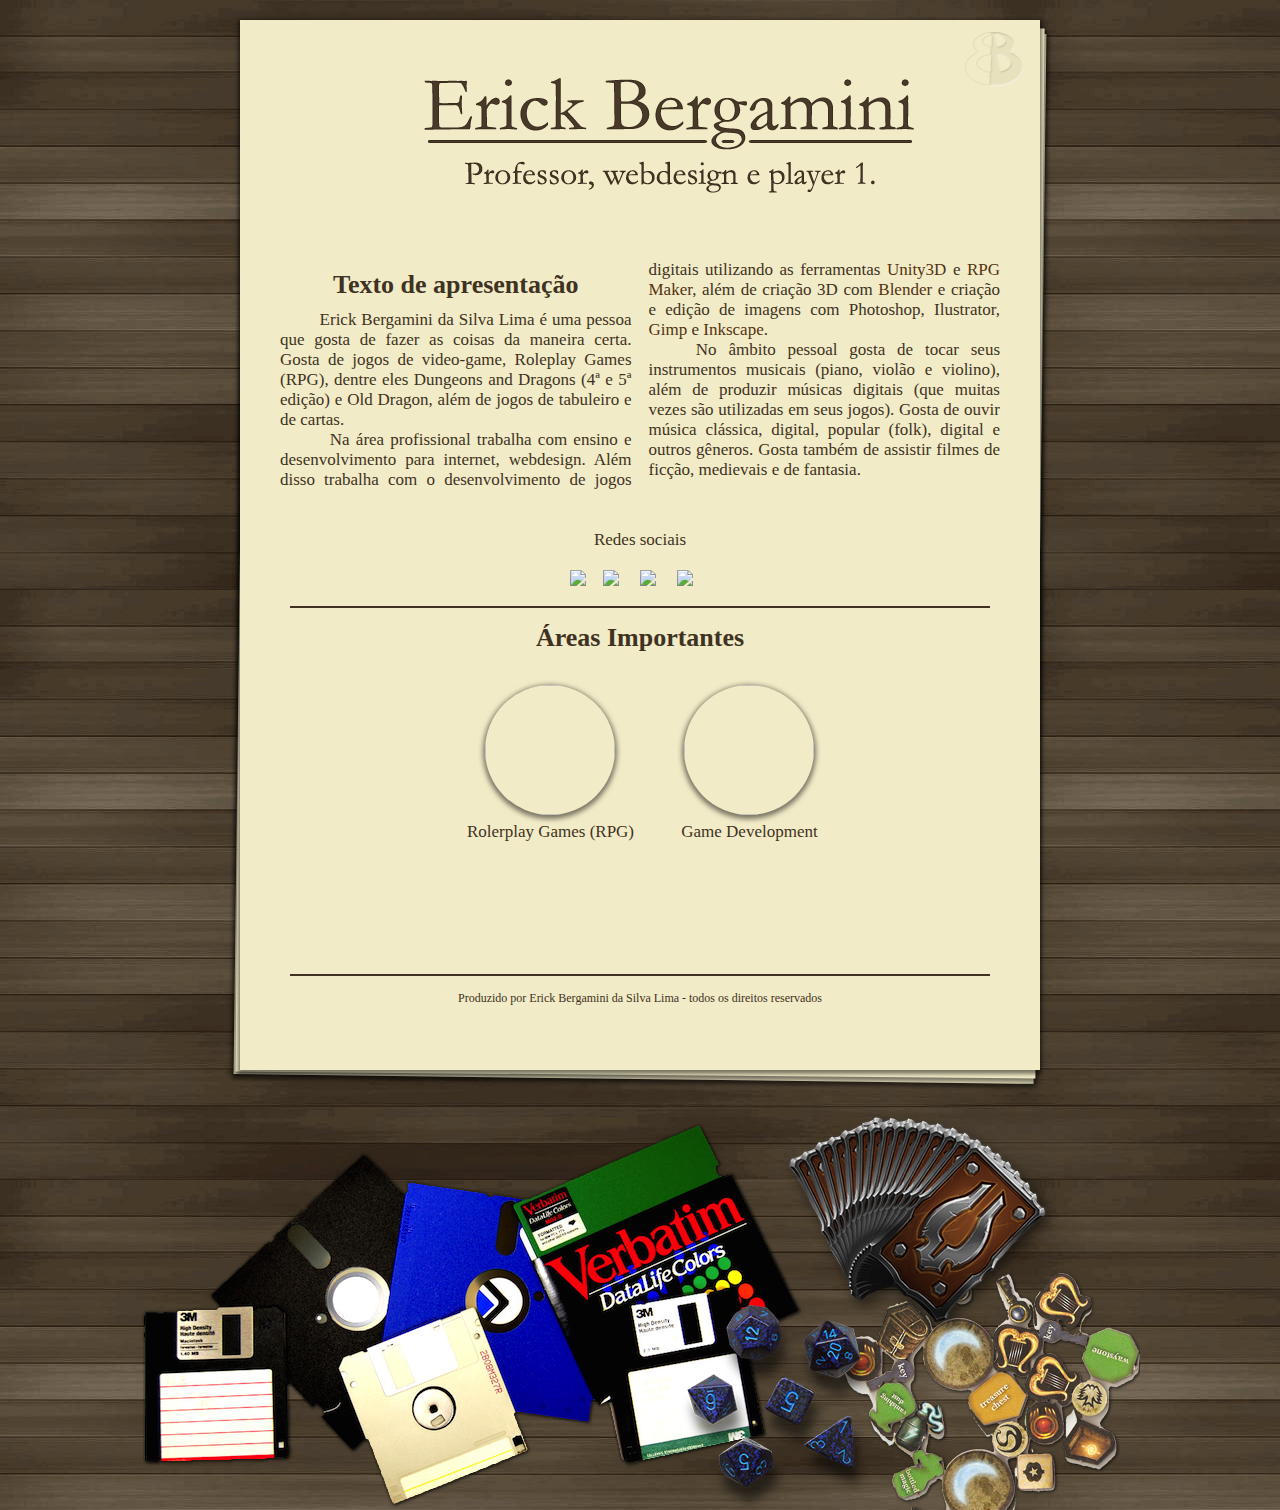
==== games.html @ 68d802ae "a" ====
<!DOCTYPE html>
<html lang="pt-br">
  <head>
    <meta charset="utf-8">
    <title>Games</title>
    <link rel="stylesheet" href="style.css" media="screen" title="no title" charset="utf-8">

  </head>
  <body>
      <div class="principal" id="pagina">
          
        <div class="conteudo" id="inicio">
            
        </div>
        <div class="conteudo" id="meio1">

        <h2> Texto de apresentação</h2>
<p>&nbsp; &nbsp; &nbsp; &nbsp; Erick Bergamini da Silva Lima é uma pessoa que gosta de fazer as coisas da maneira certa. Gosta de jogos de video-game, Roleplay Games (RPG), dentre eles Dungeons and Dragons (4ª e 5ª edição) e Old Dragon, além de jogos de tabuleiro e de cartas. </p>

<p>&nbsp; &nbsp; &nbsp; &nbsp; Na área profissional trabalha com ensino e desenvolvimento para internet, webdesign. Além disso trabalha com o desenvolvimento de jogos digitais utilizando as ferramentas <a href="https://unity3d.com/pt/">Unity3D</a> e <a href="http://www.rpgmakerweb.com/">RPG Maker</a>, além de criação 3D com <a href="https://www.blender.org/">Blender</a> e criação e edição de imagens com Photoshop, Ilustrator, <a href="https://www.gimp.org/">Gimp</a> e <a href="https://inkscape.org/pt/">Inkscape</a>. </p>

<p>&nbsp; &nbsp; No âmbito pessoal gosta de tocar seus instrumentos musicais (piano, violão e violino), além de produzir músicas digitais (que muitas vezes são utilizadas em seus jogos). Gosta de ouvir música clássica, digital, popular (folk), digital e outros gêneros. Gosta também de assistir filmes de ficção, medievais e de fantasia.</p>
            
        </div>
          <p style="text-align: center;">
              Redes sociais <br><br>
              <a href="https://www.facebook.com/erick.bergamini"><img src="img/face.png"</a>&nbsp; &nbsp;
              <a href="https://plus.google.com/"> <img src="img/gplus.png"> </a>&nbsp; &nbsp;
              <a href="https://github.com/erick-bergamini/"> <img src="img/git.png"> </a>&nbsp; &nbsp;
              <a href="https://www.instagram.com/erick_bergamini/"> <img src="img/insta.png"> </a>&nbsp; &nbsp;
          </p>
        <hr/>
                    
        <div class="conteudo" id="meio2">
            <h2>Áreas Importantes</h2>
            <br>
            <table>
                <tr>
                    <td><a href="#"><img src="img/rpg_bottom.png" class="redondo"></a></td>
                    <td><a href="#"><img src="img/gamedev.png" class="redondo"></a></td>
                </tr>
                <tr>
                    <td>Rolerplay Games (RPG)</td>
                    <td>Game Development</td>
                </tr>
            </table>
        </div>
        <div class="conteudo" id="fim">
            <hr>
            <p>Produzido por Erick Bergamini da Silva Lima - todos os direitos reservados</p>
        </div>
      </div>
      <div class="principal" id="backpage1"></div>
      <div class="principal" id="backpage2"></div>

      <div id="rodape">
        
      </div>
  </body>
</html>
---- style.css ----
*{
  margin:0;
  padding: 0;
  border: 0;
}
body{
  background-color: #ddd;
  background-image: url(darkwood.jpg);
  color: #403222;
    font-family: serif;
    font-size: 17px;
}

h1{
  padding: 4px;
  text-align: center;
  color:#403222;
  font-family: sans-serif;
    font-weight: lighter;
  font-size: 30px;
}

h2{
  font-family: serif;
    font-weight: bold;
  color: #403222;
  font-size: 26px;
  text-align: center;
    margin: 10px;
}

a{
  text-decoration: none;
    color: #523311;
}
hr{
    margin: auto;
    margin-top: 15px;
    margin-bottom: 15px;
    width: 700px;
    height: 2px;
    background-color: #403222;
}

#topspace{
    width: 100%;
    height: 30px;
}

div.principal{
    margin: auto;
    background-color: #f2ebc7;
    width: 800px;
    height: 1050px;
    box-shadow: 0px 2px 4px 2px rgba(0,0,0,0.5);
    margin-bottom: 40px;
    margin-top: 20px;
}

img.redondo{
    margin: auto;
    border-radius: 100%;
    width:130px;
    height:130px;
    box-shadow: 0px 2px 5px 2px rgba(0,0,0,0.5);
}

#dados{
    float: left;
    display: block;
    
        
}

#rodape{
    background-image: url(rodape.png);
    background-repeat: no-repeat;
    background-position: center;
    width: 100%;
    height: 400px;
    margin-top: 0px;
}
#eu{
    margin-top: -20px;
    -ms-transform: rotate(2deg); /* IE 9 */
    -webkit-transform: rotate(2deg); /* Safari */
    transform: rotate(2deg);
    margin-left: -150px;
    display: inline;
}

 #pagina{
     position:relative;
     left:0;
     right:0;
     top: 0;
     margin-left:auto;
     margin-right:auto;
     z-index: 10;
}
#backpage1{
     position:absolute;
     left:0;
     right:0;
     top: 5px;
     margin-left:auto;
     margin-right:auto;
     z-index: 1;
    -ms-transform: rotate(0.5deg); /* IE 9 */
    -webkit-transform: rotate(0.5deg); /* Safari */
    transform: rotate(0.5deg);
}
#backpage2{
     position:absolute;
     left:0;
     right:0;
     top: 9px;
     margin-left:auto;
     margin-right:auto;
     z-index: 0;
    -ms-transform: rotate(0.7deg); /* IE 9 */
    -webkit-transform: rotate(0.7deg); /* Safari */
    transform: rotate(0.7deg);
}
/*conteúdo da div principal*/
div.conteudo{
    display: block;
}
#inicio{
    background-image: url(titulo.png);
    background-repeat: no-repeat;
    background-position: center;
    width: 645px;
    height: 200px;
    margin-left: 150px;
}
#meio1{
    width: 720px;
    margin: 40px;
    -webkit-column-count:2; /* Chrome, Safari, Opera */
    -moz-column-count:2;    /* Firefox */
    column-count:2;         /* padrão */
    text-align: justify;
}

#meio2{
    
}
#fim{
    margin-top: 130px;
    text-align: center;
    font-size: 12px;
}


table{
    width: 400px;
    margin: auto;
    align-content: center;
    text-align: center;
}
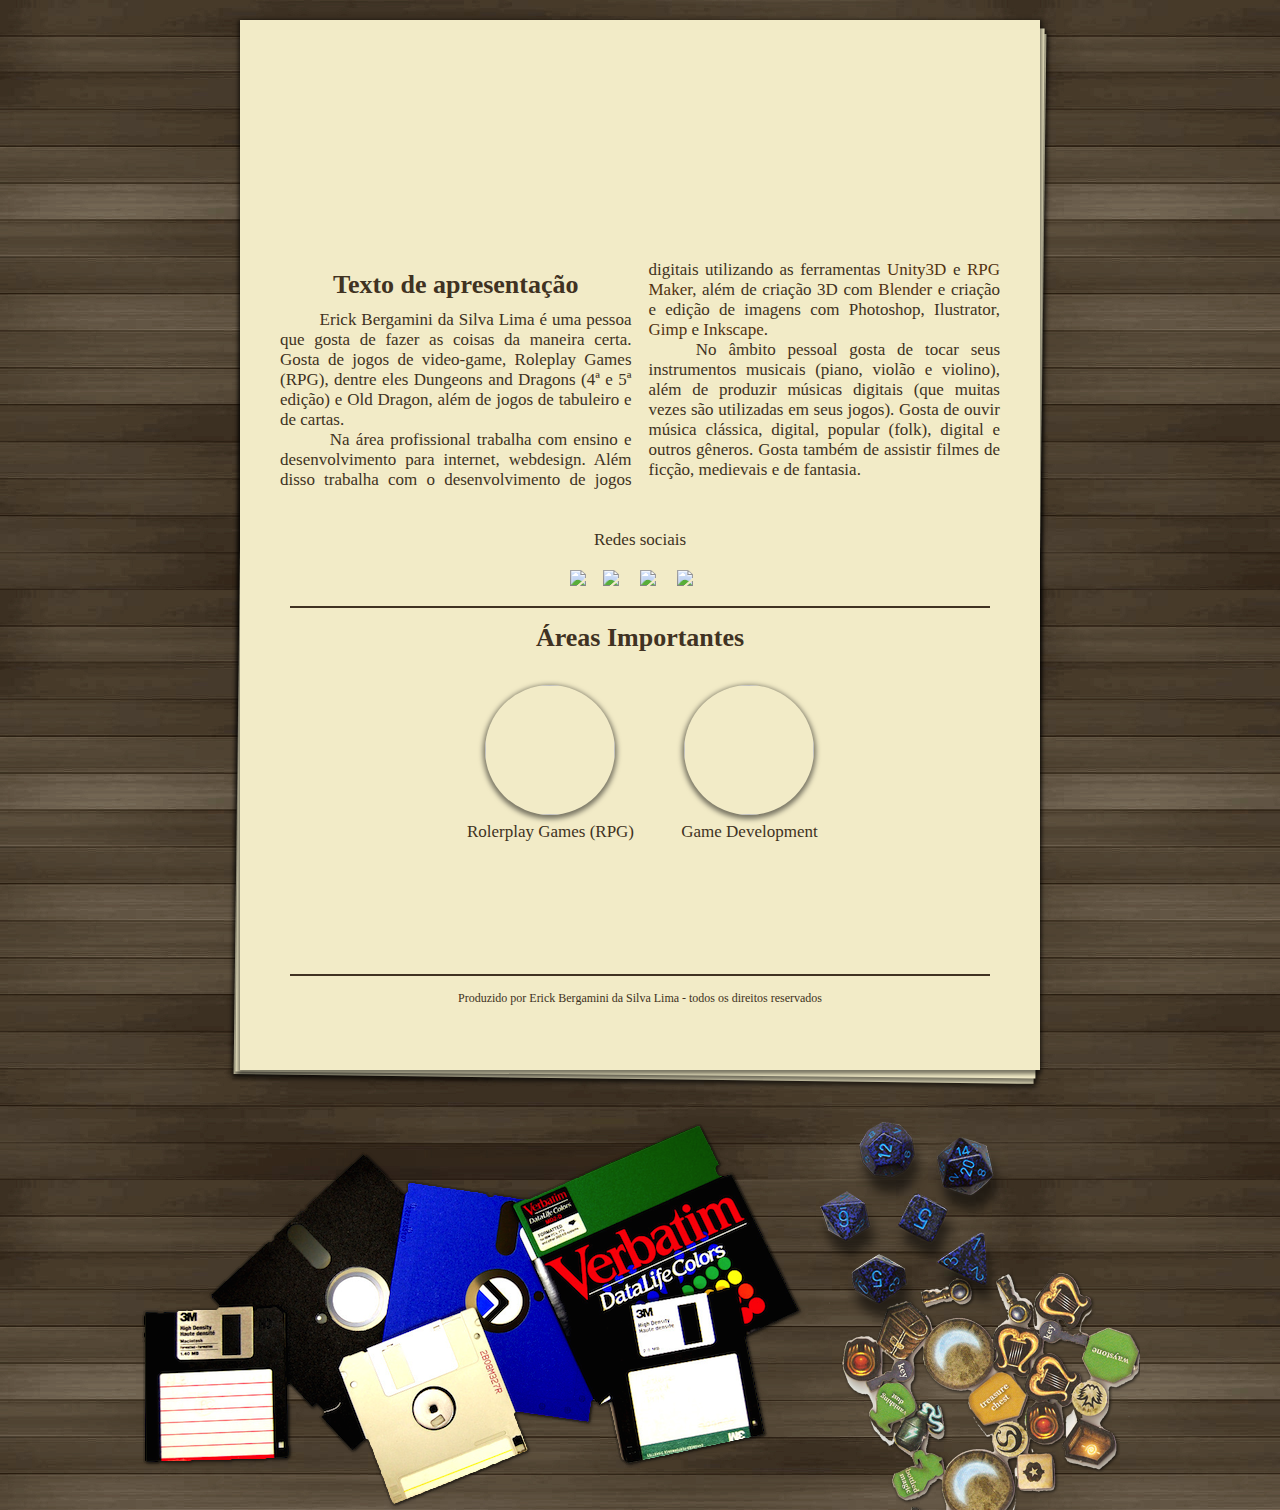
==== commit c960216f: "a" ====
--- a/games.html
+++ b/games.html
@@ -9,7 +9,7 @@
   <body>
       <div class="principal" id="pagina">
           
-        <div class="conteudo" id="inicio">
+        <div class="conteudo" id="inicio2">
             
         </div>
         <div class="conteudo" id="meio1">
--- a/style.css
+++ b/style.css
@@ -126,13 +126,19 @@
 div.conteudo{
     display: block;
 }
-#inicio{
+#inicio1{
     background-image: url(titulo.png);
     background-repeat: no-repeat;
     background-position: center;
     width: 645px;
     height: 200px;
     margin-left: 150px;
+}
+#inicio2{
+
+    width: 800px;
+    height: 200px;
+    text-align: center;
 }
 #meio1{
     width: 720px;
@@ -159,3 +165,42 @@
     align-content: center;
     text-align: center;
 }
+
+
+
+.menu{
+margin: auto;
+list-style:none; 
+border:1px solid #c0c0c0; 
+float:left; 
+}
+
+.menu li{
+position:relative; 
+float:left; 
+border-right:1px solid #c0c0c0; 
+}
+
+.menu li a:hover{
+background:#333; 
+color:#fff; 
+-moz-box-shadow:0 3px 10px 0 #CCC; 
+-webkit-box-shadow:0 3px 10px 0 #ccc; 
+text-shadow:0px 0px 5px #fff; 
+}
+
+.menu li  ul{
+position:absolute; 
+top:25px; 
+left:0;
+background-color:#fff; 
+display:none;
+}	
+
+.menu li:hover ul, .menu li.over ul{display:block;}
+
+.menu li ul li{
+border:1px solid #c0c0c0; 
+display:block; 
+width:150px;
+}
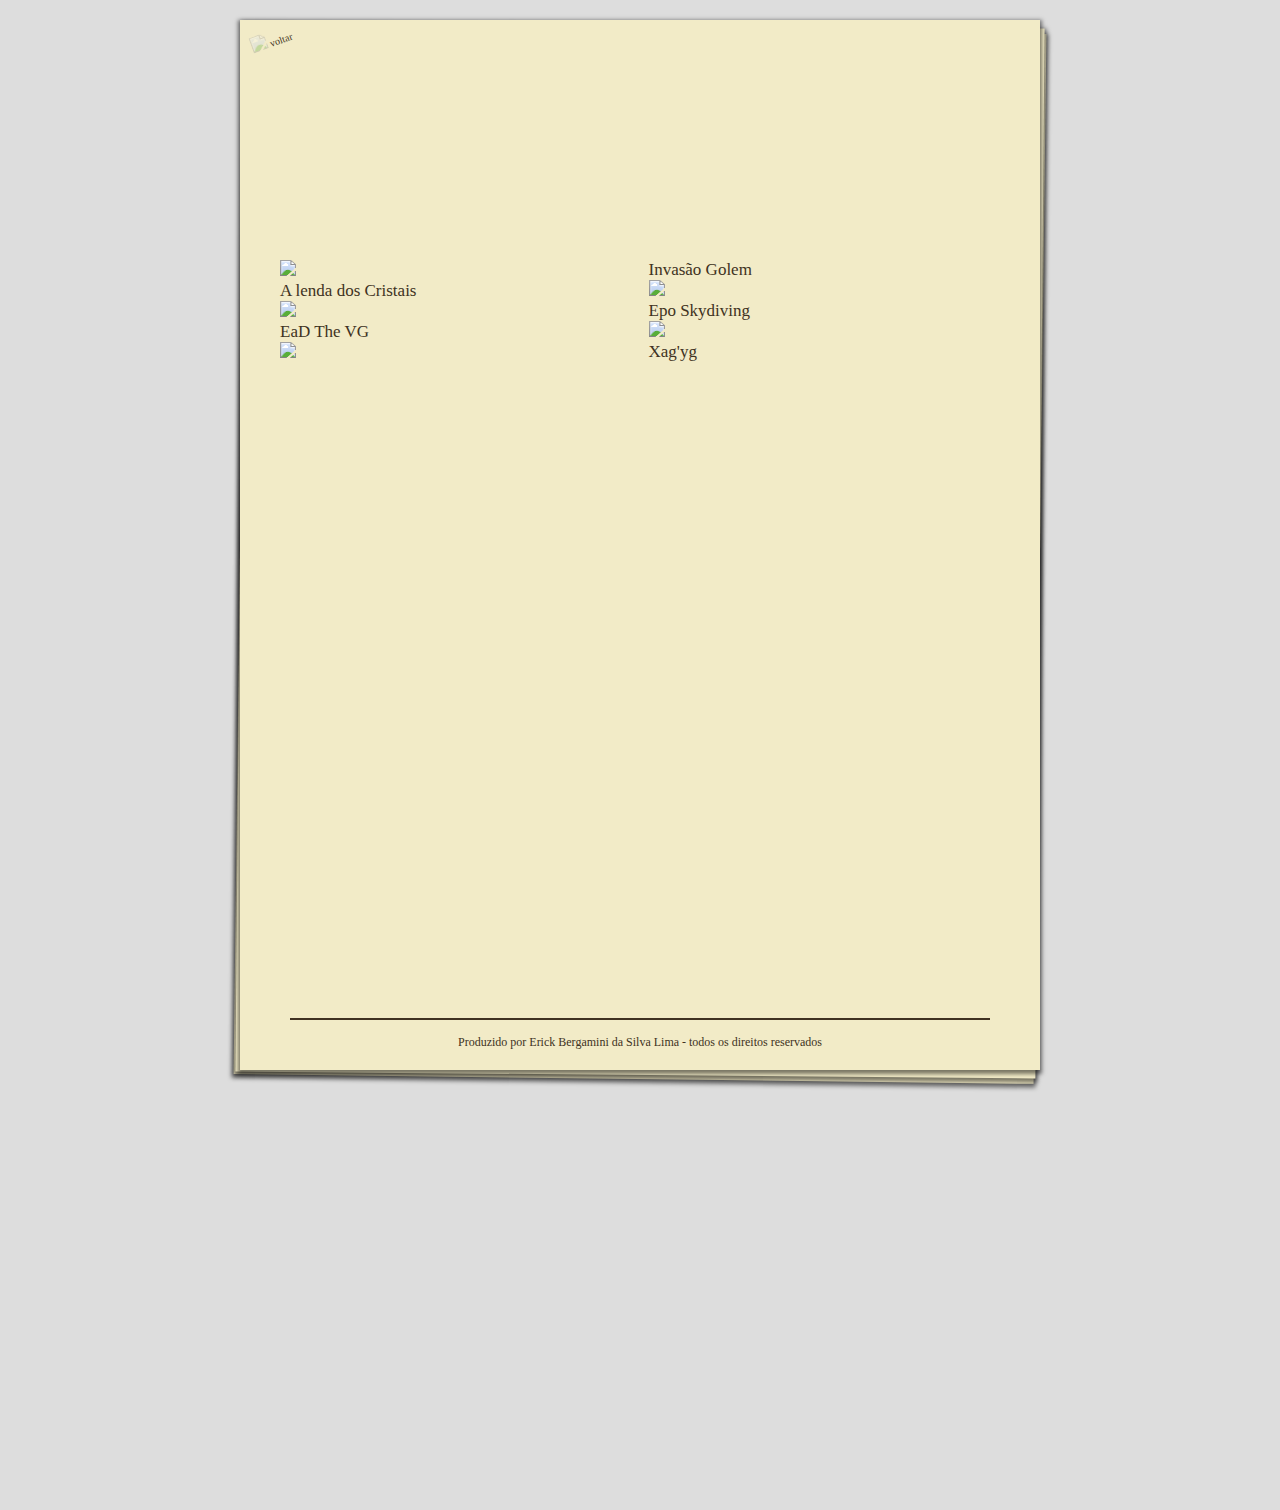
==== commit 52f8135f: "Update games.html" ====
--- a/games.html
+++ b/games.html
@@ -7,51 +7,56 @@
 
   </head>
   <body>
-      <div class="principal" id="pagina">
+      <div class="principal" id="pagina" style="background-image: url(img/gamebkg.png);background-position: center; background-repeat: no-repeat;">
           
         <div class="conteudo" id="inicio2">
-            
+               <div id="backhand"> <a href="index.html"><img src="img/back.png" style="opacity: 0.3;" width="30px; height: 30px;"> </a>voltar</div>
         </div>
         <div class="conteudo" id="meio1">
 
-        <h2> Texto de apresentação</h2>
-<p>&nbsp; &nbsp; &nbsp; &nbsp; Erick Bergamini da Silva Lima é uma pessoa que gosta de fazer as coisas da maneira certa. Gosta de jogos de video-game, Roleplay Games (RPG), dentre eles Dungeons and Dragons (4ª e 5ª edição) e Old Dragon, além de jogos de tabuleiro e de cartas. </p>
+        <div id="content">
+        <div id="cabecalho"></div>
+        <div id="jogos">
+            <div class="linha">
+                <div class="capa">
+                    <a href="https://erick-bergamini.github.io/cristal/"><img class="img-capa" src="emb/cristais.png"></a>
+                    <div class="subtexto">A lenda dos Cristais</div>
+                </div>
+                <div class="capa">
+                    <a href="https://ead.ifrn.edu.br/games/eadV1/"><img class="img-capa" src="emb/ead.png"></a>
+                    <div class="subtexto">EaD The VG</div>
+                </div>
+                <div class="capa">
+                    <a href="https://erick-bergamini.github.io/golem/"><img class="img-capa" src="emb/golem.png"></a>
+                    <div class="subtexto">Invasão Golem</div>
+                </div>
+                <div class="capa">
+                    <a href="https://erick-bergamini.github.io/eposkydiving/"><img class="img-capa" src="emb/epo.png"></a>
+                    <div class="subtexto">Epo Skydiving</div>
+                </div>
+            </div>
+            <div class="linha">
+                <div class="capa">
+                    <a href="https://erick-bergamini.github.io/Xagyg/"><img class="img-capa" src="emb/xagyg.png"></a>
+                    <div class="subtexto">Xag'yg</div>
+                </div>
+            </div>
+        </div>
+    </div>
 
-<p>&nbsp; &nbsp; &nbsp; &nbsp; Na área profissional trabalha com ensino e desenvolvimento para internet, webdesign. Além disso trabalha com o desenvolvimento de jogos digitais utilizando as ferramentas <a href="https://unity3d.com/pt/">Unity3D</a> e <a href="http://www.rpgmakerweb.com/">RPG Maker</a>, além de criação 3D com <a href="https://www.blender.org/">Blender</a> e criação e edição de imagens com Photoshop, Ilustrator, <a href="https://www.gimp.org/">Gimp</a> e <a href="https://inkscape.org/pt/">Inkscape</a>. </p>
-
-<p>&nbsp; &nbsp; No âmbito pessoal gosta de tocar seus instrumentos musicais (piano, violão e violino), além de produzir músicas digitais (que muitas vezes são utilizadas em seus jogos). Gosta de ouvir música clássica, digital, popular (folk), digital e outros gêneros. Gosta também de assistir filmes de ficção, medievais e de fantasia.</p>
-            
         </div>
-          <p style="text-align: center;">
-              Redes sociais <br><br>
-              <a href="https://www.facebook.com/erick.bergamini"><img src="img/face.png"</a>&nbsp; &nbsp;
-              <a href="https://plus.google.com/"> <img src="img/gplus.png"> </a>&nbsp; &nbsp;
-              <a href="https://github.com/erick-bergamini/"> <img src="img/git.png"> </a>&nbsp; &nbsp;
-              <a href="https://www.instagram.com/erick_bergamini/"> <img src="img/insta.png"> </a>&nbsp; &nbsp;
-          </p>
-        <hr/>
+          
                     
         <div class="conteudo" id="meio2">
-            <h2>Áreas Importantes</h2>
-            <br>
-            <table>
-                <tr>
-                    <td><a href="#"><img src="img/rpg_bottom.png" class="redondo"></a></td>
-                    <td><a href="#"><img src="img/gamedev.png" class="redondo"></a></td>
-                </tr>
-                <tr>
-                    <td>Rolerplay Games (RPG)</td>
-                    <td>Game Development</td>
-                </tr>
-            </table>
+
         </div>
         <div class="conteudo" id="fim">
             <hr>
             <p>Produzido por Erick Bergamini da Silva Lima - todos os direitos reservados</p>
         </div>
       </div>
+      <div class="principal" id="backpage2"><a class="conteudo" id="rpg-fim" href="rpg.html"></a></div>
       <div class="principal" id="backpage1"></div>
-      <div class="principal" id="backpage2"></div>
 
       <div id="rodape">
         
--- a/style.css
+++ b/style.css
@@ -5,7 +5,7 @@
 }
 body{
   background-color: #ddd;
-  background-image: url(darkwood.jpg);
+  background-image: url(img/darkwood.png);
   color: #403222;
     font-family: serif;
     font-size: 17px;
@@ -31,7 +31,7 @@
 
 a{
   text-decoration: none;
-    color: #523311;
+    color: #722515;
 }
 hr{
     margin: auto;
@@ -68,12 +68,12 @@
 #dados{
     float: left;
     display: block;
-    
-        
+
+
 }
 
 #rodape{
-    background-image: url(rodape.png);
+    background-image: url(img/rodape.png);
     background-repeat: no-repeat;
     background-position: center;
     width: 100%;
@@ -126,6 +126,9 @@
 div.conteudo{
     display: block;
 }
+a.conteudo{
+    display: block;
+}
 #inicio1{
     background-image: url(titulo.png);
     background-repeat: no-repeat;
@@ -150,15 +153,27 @@
 }
 
 #meio2{
-    
+
 }
 #fim{
-    margin-top: 130px;
     text-align: center;
     font-size: 12px;
-}
-
-
+    position: absolute;
+    bottom: 20px;
+    width: 800px;
+}
+
+#rpg-fim{
+    height: 300px; 
+    text-align: center;
+    font-size: 12px;
+    width: 800px;
+    position: absolute;
+    bottom: 0;
+    display: table-cell;
+    vertical-align:bottom; 
+    background-image: url(img/rpg-foot.png);
+}
 table{
     width: 400px;
     margin: auto;
@@ -167,40 +182,48 @@
 }
 
 
+nav{
+    margin: auto;
+    height:30px; 
+    width: 700px;
+    text-align: center;
+    padding-top: 5px;
+/*  background-color: rgba(90,163,172, 0.5);*/
+    border-bottom: 2px solid #403222;
+}
 
 .menu{
-margin: auto;
-list-style:none; 
-border:1px solid #c0c0c0; 
-float:left; 
-}
-
+    margin: auto;
+    list-style:none; 
+    border:none;  
+    
+}
+
+.menu ul{
+    float: left;
+        
+
+}
 .menu li{
-position:relative; 
-float:left; 
-border-right:1px solid #c0c0c0; 
-}
-
+    display: inline;
+    font-size: 20px;
+    margin-left: 40px;
+    margin-right: 40px;
+    font-weight: bold;
+    
+}
 .menu li a:hover{
-background:#333; 
-color:#fff; 
--moz-box-shadow:0 3px 10px 0 #CCC; 
--webkit-box-shadow:0 3px 10px 0 #ccc; 
-text-shadow:0px 0px 5px #fff; 
-}
-
-.menu li  ul{
-position:absolute; 
-top:25px; 
-left:0;
-background-color:#fff; 
-display:none;
-}	
-
-.menu li:hover ul, .menu li.over ul{display:block;}
-
-.menu li ul li{
-border:1px solid #c0c0c0; 
-display:block; 
-width:150px;
-}
+    color:  #a5270e;
+}
+
+#backhand{
+    float: left;
+    width: 50px;
+    height: 40px;
+    position: absolute;
+    margin: 10px;
+    -ms-transform: rotate(0.5deg); /* IE 9 */
+    -webkit-transform: rotate(0.5deg); /* Safari */
+    transform: rotate(-20deg);
+    font-size: 10px;
+}
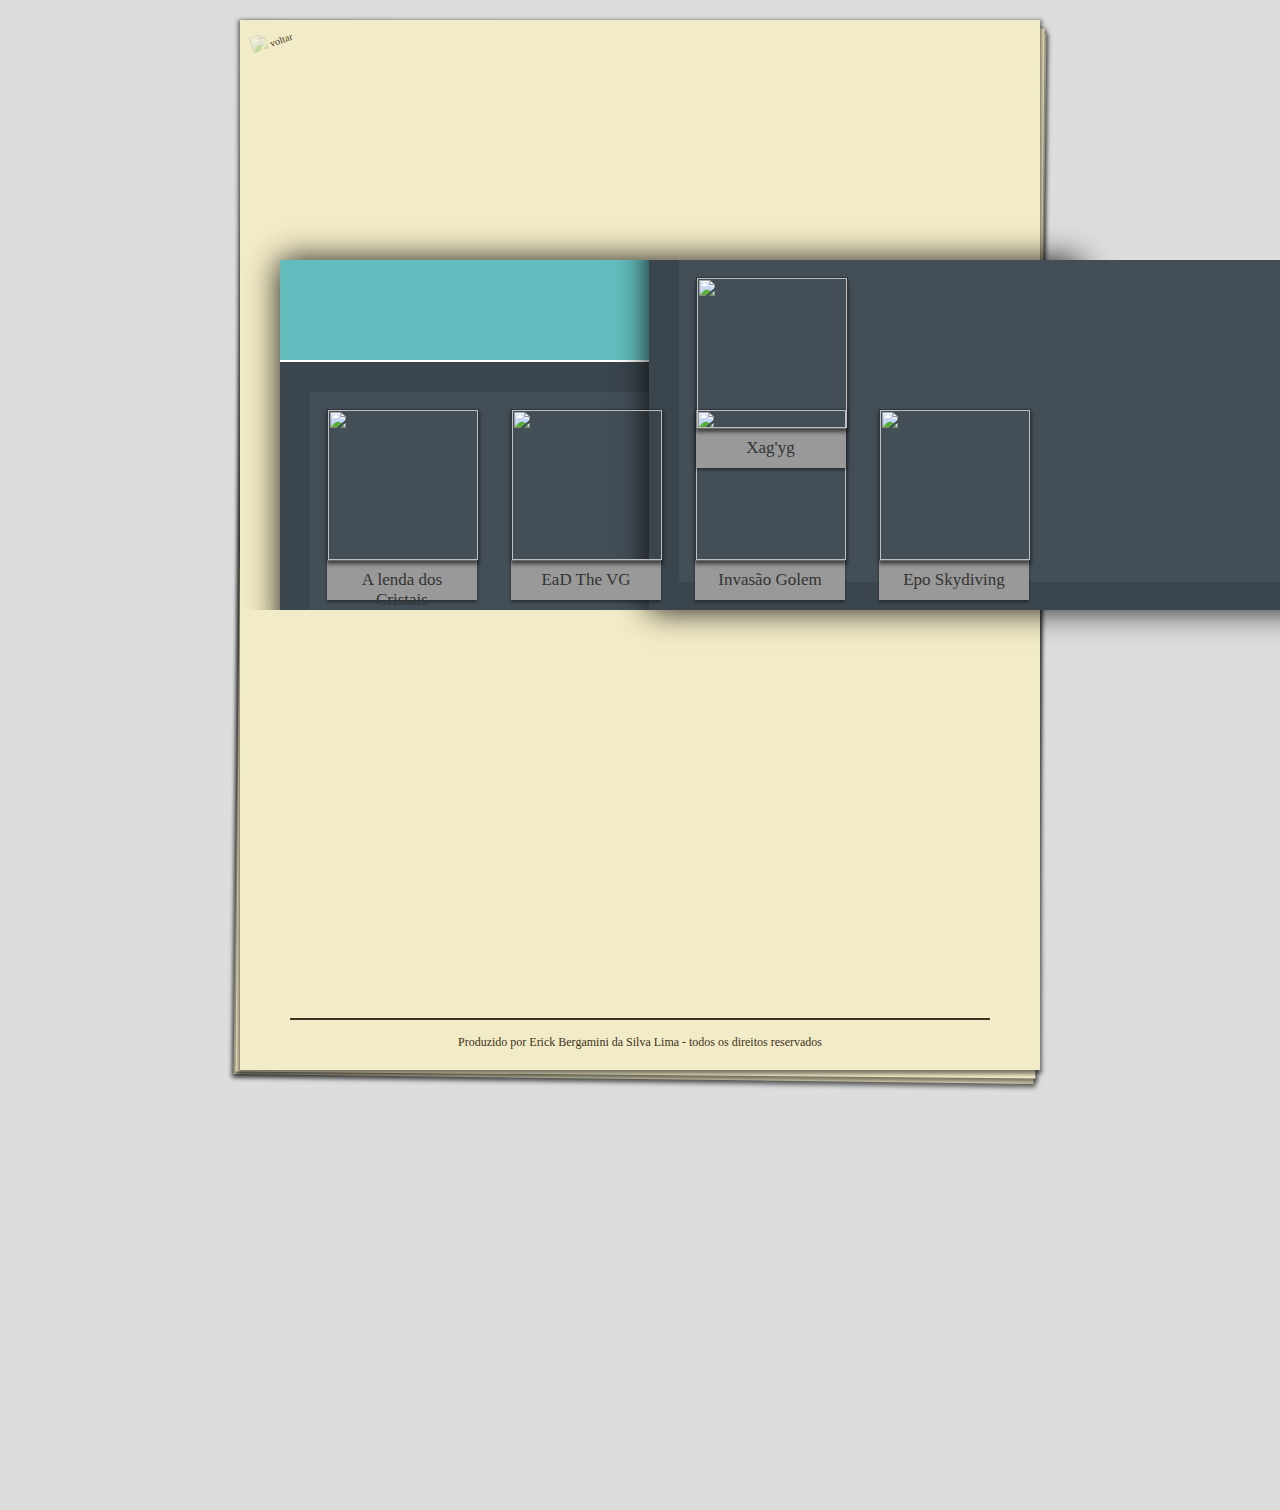
==== commit b6a8a5da: "Update games.html" ====
--- a/games.html
+++ b/games.html
@@ -5,6 +5,62 @@
     <title>Games</title>
     <link rel="stylesheet" href="style.css" media="screen" title="no title" charset="utf-8">
 
+        <style>
+
+
+        #content {
+            background-color: rgb(59, 69, 77);
+            width: 800px;
+            height: 700px;
+            margin: auto;
+            box-shadow: 0px 0px 30px rgba(0, 0, 0, 0.9);
+        }
+
+        #cabecalho {
+            height: 100px;
+            background-color: #63bdbe;
+            background-image: url(emb/title.png);
+            border-bottom: solid 2px #fff;
+        }
+
+        #jogos {
+            margin: 30px;
+            width: 740px;
+            height: 540px;
+            background-color: rgb(67, 78, 87);
+        }
+
+        .capa {
+            width: 150px;
+            height: 150px;
+            margin: 17px;
+            float: left;
+        }
+
+        .img-capa {
+            width: 150px;
+            height: 150px;
+            box-shadow: 0px 3px 4px rgba(0, 0, 0, 0.6);
+            border: 1px solid rgba(0, 0, 0, 0.3);
+        }
+
+        .subtexto {
+            width: 130px;
+            height: 20px;
+            padding: 10px;
+            margin-top: -5px;
+            background-color: #999;
+            float: left;
+            box-shadow: 0px 2px 3px rgba(0, 0, 0, 0.4);
+            color: #333;
+            text-align: center;
+        }
+        .linha{
+            width: 100%;
+            height: 208px;
+        }
+    </style>
+    
   </head>
   <body>
       <div class="principal" id="pagina" style="background-image: url(img/gamebkg.png);background-position: center; background-repeat: no-repeat;">
@@ -19,25 +75,25 @@
         <div id="jogos">
             <div class="linha">
                 <div class="capa">
-                    <a href="https://erick-bergamini.github.io/cristal/"><img class="img-capa" src="emb/cristais.png"></a>
+                    <a href="https://erick-bergamini.github.io/cristal/"><img class="img-capa" src="https://raw.githubusercontent.com/erick-bergamini/erick-bergamini.github.io/master/emb/cristais.png"></a>
                     <div class="subtexto">A lenda dos Cristais</div>
                 </div>
                 <div class="capa">
-                    <a href="https://ead.ifrn.edu.br/games/eadV1/"><img class="img-capa" src="emb/ead.png"></a>
+                    <a href="https://ead.ifrn.edu.br/games/eadV1/"><img class="img-capa" src="https://raw.githubusercontent.com/erick-bergamini/erick-bergamini.github.io/master/emb/ead.png"></a>
                     <div class="subtexto">EaD The VG</div>
                 </div>
                 <div class="capa">
-                    <a href="https://erick-bergamini.github.io/golem/"><img class="img-capa" src="emb/golem.png"></a>
+                    <a href="https://erick-bergamini.github.io/golem/"><img class="img-capa" src="https://raw.githubusercontent.com/erick-bergamini/erick-bergamini.github.io/master/emb/golem.png"></a>
                     <div class="subtexto">Invasão Golem</div>
                 </div>
                 <div class="capa">
-                    <a href="https://erick-bergamini.github.io/eposkydiving/"><img class="img-capa" src="emb/epo.png"></a>
+                    <a href="https://erick-bergamini.github.io/eposkydiving/"><img class="img-capa" src="https://raw.githubusercontent.com/erick-bergamini/erick-bergamini.github.io/master/emb/epo.png"></a>
                     <div class="subtexto">Epo Skydiving</div>
                 </div>
             </div>
             <div class="linha">
                 <div class="capa">
-                    <a href="https://erick-bergamini.github.io/Xagyg/"><img class="img-capa" src="emb/xagyg.png"></a>
+                    <a href="https://erick-bergamini.github.io/Xagyg/"><img class="img-capa" src="https://raw.githubusercontent.com/erick-bergamini/erick-bergamini.github.io/master/emb/xagyg.png"></a>
                     <div class="subtexto">Xag'yg</div>
                 </div>
             </div>
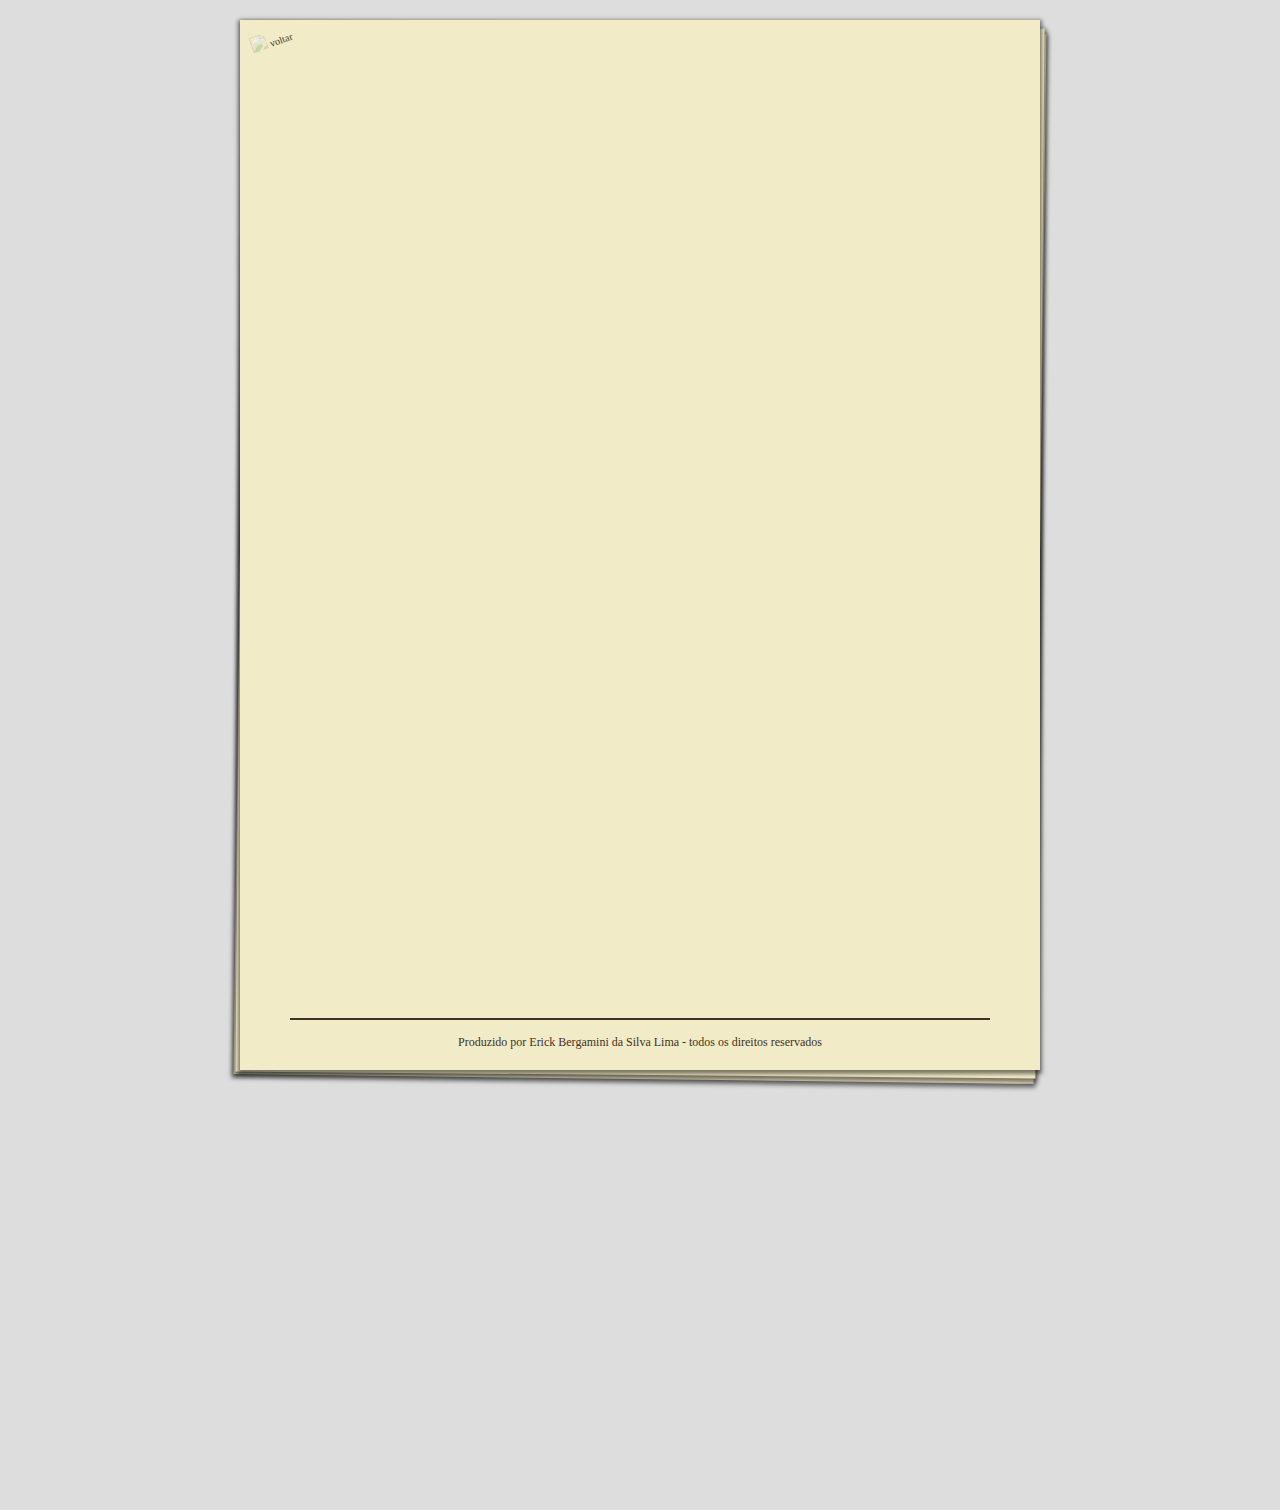
==== commit 49b7a9b1: "Update games.html" ====
--- a/games.html
+++ b/games.html
@@ -5,61 +5,7 @@
     <title>Games</title>
     <link rel="stylesheet" href="style.css" media="screen" title="no title" charset="utf-8">
 
-        <style>
-
-
-        #content {
-            background-color: rgb(59, 69, 77);
-            width: 800px;
-            height: 700px;
-            margin: auto;
-            box-shadow: 0px 0px 30px rgba(0, 0, 0, 0.9);
-        }
-
-        #cabecalho {
-            height: 100px;
-            background-color: #63bdbe;
-            background-image: url(emb/title.png);
-            border-bottom: solid 2px #fff;
-        }
-
-        #jogos {
-            margin: 30px;
-            width: 740px;
-            height: 540px;
-            background-color: rgb(67, 78, 87);
-        }
-
-        .capa {
-            width: 150px;
-            height: 150px;
-            margin: 17px;
-            float: left;
-        }
-
-        .img-capa {
-            width: 150px;
-            height: 150px;
-            box-shadow: 0px 3px 4px rgba(0, 0, 0, 0.6);
-            border: 1px solid rgba(0, 0, 0, 0.3);
-        }
-
-        .subtexto {
-            width: 130px;
-            height: 20px;
-            padding: 10px;
-            margin-top: -5px;
-            background-color: #999;
-            float: left;
-            box-shadow: 0px 2px 3px rgba(0, 0, 0, 0.4);
-            color: #333;
-            text-align: center;
-        }
-        .linha{
-            width: 100%;
-            height: 208px;
-        }
-    </style>
+       
     
   </head>
   <body>
@@ -70,36 +16,7 @@
         </div>
         <div class="conteudo" id="meio1">
 
-        <div id="content">
-        <div id="cabecalho"></div>
-        <div id="jogos">
-            <div class="linha">
-                <div class="capa">
-                    <a href="https://erick-bergamini.github.io/cristal/"><img class="img-capa" src="https://raw.githubusercontent.com/erick-bergamini/erick-bergamini.github.io/master/emb/cristais.png"></a>
-                    <div class="subtexto">A lenda dos Cristais</div>
-                </div>
-                <div class="capa">
-                    <a href="https://ead.ifrn.edu.br/games/eadV1/"><img class="img-capa" src="https://raw.githubusercontent.com/erick-bergamini/erick-bergamini.github.io/master/emb/ead.png"></a>
-                    <div class="subtexto">EaD The VG</div>
-                </div>
-                <div class="capa">
-                    <a href="https://erick-bergamini.github.io/golem/"><img class="img-capa" src="https://raw.githubusercontent.com/erick-bergamini/erick-bergamini.github.io/master/emb/golem.png"></a>
-                    <div class="subtexto">Invasão Golem</div>
-                </div>
-                <div class="capa">
-                    <a href="https://erick-bergamini.github.io/eposkydiving/"><img class="img-capa" src="https://raw.githubusercontent.com/erick-bergamini/erick-bergamini.github.io/master/emb/epo.png"></a>
-                    <div class="subtexto">Epo Skydiving</div>
-                </div>
-            </div>
-            <div class="linha">
-                <div class="capa">
-                    <a href="https://erick-bergamini.github.io/Xagyg/"><img class="img-capa" src="https://raw.githubusercontent.com/erick-bergamini/erick-bergamini.github.io/master/emb/xagyg.png"></a>
-                    <div class="subtexto">Xag'yg</div>
-                </div>
-            </div>
-        </div>
-    </div>
-
+        
         </div>
           
                     
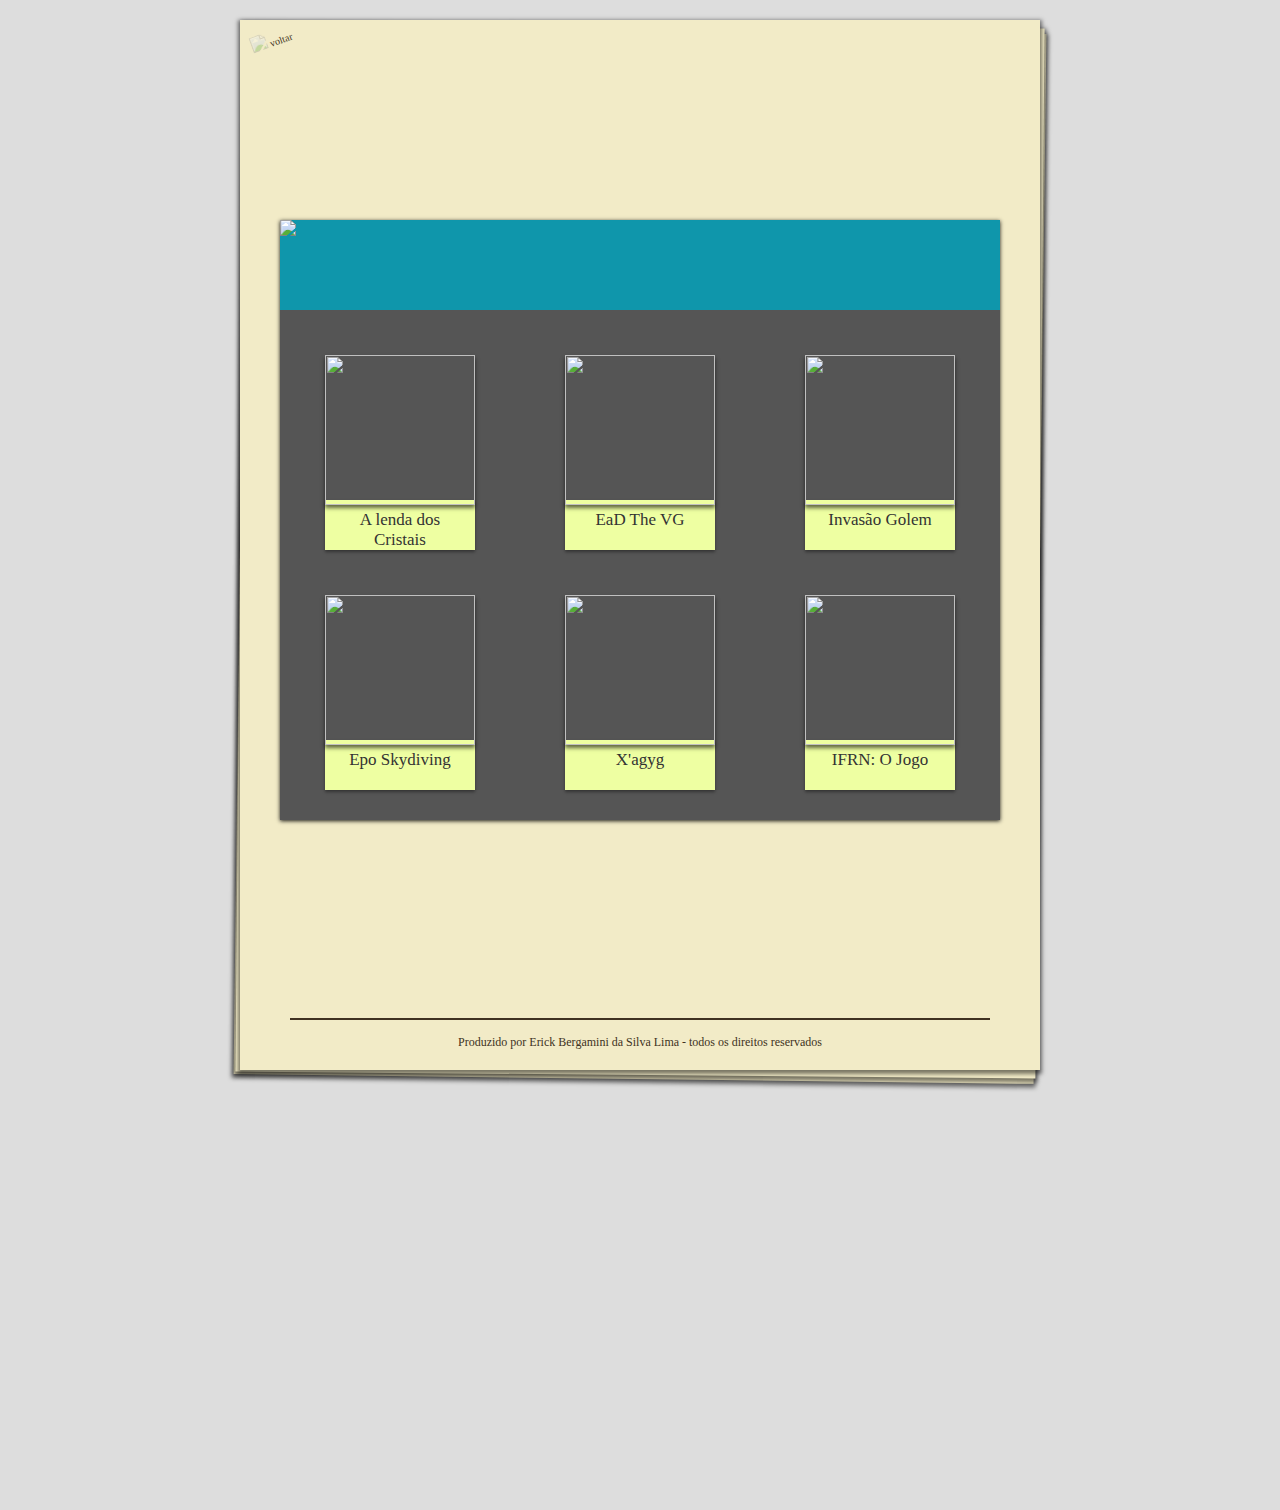
==== commit 040bb2b0: "Update games.html" ====
--- a/games.html
+++ b/games.html
@@ -14,15 +14,46 @@
         <div class="conteudo" id="inicio2">
                <div id="backhand"> <a href="index.html"><img src="img/back.png" style="opacity: 0.3;" width="30px; height: 30px;"> </a>voltar</div>
         </div>
-        <div class="conteudo" id="meio1">
 
-        
+        <div class="conteudo">
+            <div id="diskete">
+                <div id="rotulo-disk"><img src="https://erick-bergamini.github.io/emb/title.png" id="disk-title-img"></div>
+                <div class="linha-disk">
+                    <div class="capa">
+                        <a href="https://erick-bergamini.github.io/cristal/"><img class="img-capa" src="https://raw.githubusercontent.com/erick-bergamini/erick-bergamini.github.io/master/emb/cristais.png"></a>
+                        <div class="subtexto">A lenda dos Cristais</div>
+                    </div>
+
+                    <div class="capa">
+                        <a href="https://ead.ifrn.edu.br/games/eadV1/"><img class="img-capa" src="https://raw.githubusercontent.com/erick-bergamini/erick-bergamini.github.io/master/emb/ead.png"></a>
+                        <div class="subtexto">EaD The VG</div>
+                    </div>
+
+                    <div class="capa">
+                        <a href="https://erick-bergamini.github.io/golem/"><img class="img-capa" src="https://raw.githubusercontent.com/erick-bergamini/erick-bergamini.github.io/master/emb/golem.png"></a>
+                        <div class="subtexto">Invasão Golem</div>
+                    </div>
+                </div>
+
+                <div class="linha-disk">
+                    <div class="capa">
+                        <a href="https://erick-bergamini.github.io/eposkydiving/"><img class="img-capa" src="https://raw.githubusercontent.com/erick-bergamini/erick-bergamini.github.io/master/emb/epo.png"></a>
+                        <div class="subtexto">Epo Skydiving</div>
+                    </div>
+
+                    <div class="capa">
+                        <a href="https://erick-bergamini.github.io/Xagyg/"><img class="img-capa" src="https://raw.githubusercontent.com/erick-bergamini/erick-bergamini.github.io/master/emb/xagyg.png"></a>
+                        <div class="subtexto">X'agyg</div>
+                    </div>
+                    <div class="capa">
+                        <a href="https://erick-bergamini.github.io/ifrnvg/"><img class="img-capa" src="https://raw.githubusercontent.com/erick-bergamini/erick-bergamini.github.io/master/emb/ifrnvg.png"></a>
+                        <div class="subtexto">IFRN: O Jogo</div>
+                    </div>
+                </div>
+            </div>
+            
         </div>
-          
-                    
-        <div class="conteudo" id="meio2">
 
-        </div>
         <div class="conteudo" id="fim">
             <hr>
             <p>Produzido por Erick Bergamini da Silva Lima - todos os direitos reservados</p>
--- a/style.css
+++ b/style.css
@@ -227,3 +227,53 @@
     transform: rotate(-20deg);
     font-size: 10px;
 }
+
+#diskete{
+    background-color: #555;
+    width: 720px;
+    height: 600px;
+    margin: auto;
+    box-shadow: 0px 1px 4px rgba(0, 0, 0, 0.9);
+}
+#rotulo-disk{
+    background-color: #0f96ab;
+    height: 90px;
+}
+#disk-title-img{
+    height: 90px;
+}
+
+#jogos {
+    height: 540px;
+    background-color: rgb(67, 78, 87);
+}
+
+.capa {
+    width: 150px;
+    height: 150px;
+    margin: 45px;
+    float: left;
+}
+
+.img-capa {
+    width: 150px;
+    height: 150px;
+    box-shadow: 0px 3px 4px rgba(0, 0, 0, 0.6);
+    
+}
+
+.subtexto {
+    width: 130px;
+    height: 30px;
+    padding: 10px;
+    margin-top: -10px;
+    background-color: #eeffa2;
+    float: left;
+    box-shadow: 0px 2px 3px rgba(0, 0, 0, 0.4);
+    color: #333;
+    text-align: center;
+}
+.linha-disk{
+    width: 100%;
+    height: 220px;
+} 
